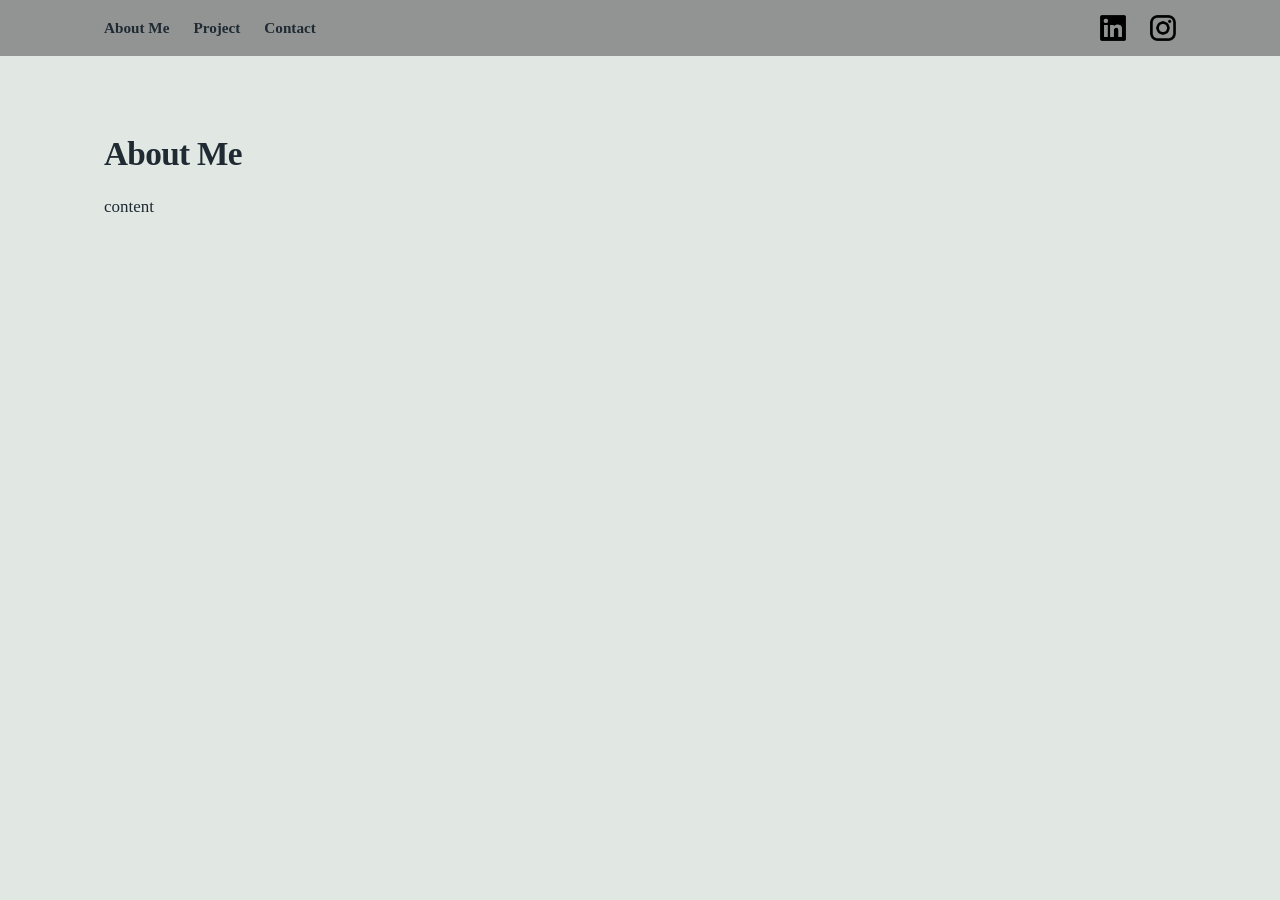
==== pages/about.html @ 43a6dcf1 "about page setup" ====
<!DOCTYPE html>
<html>
    <head>
        <meta charset="UTF-8">
        <meta name="viewport" content="width=device-width, initial-scale=1.0">
        <script src="/assets/site.js" defer></script>
        
        <link rel="stylesheet" href="/assets/site.css">

        <title>Nick Cichoski About Page</title>
    </head>

    <body>
        <global-header></global-header>

        <main id="main">
            <h2>About Me</h2>
            <div class="about">
                <p>
                    content
                </p>
            </div>
        </main>
    </body>
</html>
---- assets/site.css ----
/* ==========================================================================
   Theme
   ========================================================================== */
:root {
  /* Colors */
  --paper:      #e1e7e3;   /* background color*/
  --paper-deep: #e1e7e3;   /* secondary background */
  --header-grey: #424242;   /* header background */
  --ink:        #1f2a33;   /* main text */
  --slate:      #536370;   /* secondary text */
  --sky:        #1f6fb2;   /* link color */
  --sky-deep:   #17558a;   /* link hover color */

  /* Fonts */
  --font-display: "Iowan Old Style", Charter, Georgia, serif;
  --font-body: "Iowan Old Style", Charter, Georgia, serif;

  /* Type scale (1.25) */
  --step-0: 1.0625rem;
  --step-1: 1.33rem;
  --step-2: 1.66rem;
  --step-3: 2.08rem;
  --step-hero: clamp(2.75rem, 8vw, 5.5rem);

  /* Layout */
  --measure: 66ch;
  --gutter: clamp(1rem, 4vw, 2.5rem);
  --header-h: 56px;
}

/* ==========================================================================
   Base
   ========================================================================== */
*, *::before, *::after { box-sizing: border-box; }

html {
  scroll-behavior: smooth;
  scroll-padding-top: calc(var(--header-h) + 1rem);
}

body {
  margin: 0;
  background-color: var(--paper);
  color: var(--ink);
  font-family: var(--font-body);
  font-size: var(--step-0);
  line-height: 1.65;
}

h1, h2, h3 {
  font-family: var(--font-display);
  color: var(--ink);
  line-height: 1.1;
  letter-spacing: -0.02em;
  margin: 0 0 0.6em;
}

h2 { font-size: var(--step-3); font-weight: 700; }
h3 { font-size: var(--step-1); font-weight: 700; }

p {
  margin: 0 0 1.1em;
  max-width: var(--measure);
}

a {
  color: var(--sky);
  text-decoration: none;
  transition: color 0.15s ease;
}

a:hover { color: var(--sky-deep); }

a:focus-visible {
  outline: 3px solid var(--sky);
  outline-offset: 3px;
  border-radius: 3px;
}

img { max-width: 100%; height: auto; }

/* ==========================================================================
   Header
   ========================================================================== */
header {
  position: sticky;
  top: 0;
  z-index: 100;
  min-height: var(--header-h);
  background: rgba(66, 66, 66, 0.5); /* paper color with 92% opacity */
}

.banner {
  width: 100%;
  max-width: 72rem;
  margin: 0 auto;
  padding: 0 var(--gutter);
}

nav {
  display: flex;
  align-items: center;
  justify-content: space-between;
  min-height: var(--header-h);
  gap: 1.5rem;
}

.sections,
.links {
  display: flex;
  align-items: center;
  gap: 1.5rem;
  margin: 0;
}

nav a {
  font-family: var(--font-display);
  font-weight: 700;
  font-size: 0.95rem;
  color: var(--ink);
}

nav a:hover { color: var(--sky); }

.links a { display: inline-flex; line-height: 0; }

.links img {
  width: 26px;
  height: auto;
  filter: grayscale(100%);
  filter: brightness(0);
  opacity: 1;
  transition: opacity 0.15s ease;
}

.links a:hover img { 
  filter: grayscale(100%);
  filter: brightness(0);
  opacity: 0.5; 
}

/* ==========================================================================
   Photo
   ========================================================================== */
.photo {
  position: relative;
  display: flex;
  align-items: center;
  min-height: clamp(320px, 55vh, 540px);
  padding: var(--gutter);
  background-image: url("Images/mc_6.30.20_rainbow_pano.png");
  background-size: cover;
  background-position: center;
  background-repeat: no-repeat;
  color: var(--paper-deep);
}

/* darkens the bottom so the name stays readable on any photo */
.photo::before {
  content: "";
  position: absolute;
  inset: 0;
  background: linear-gradient(to top,
    rgba(18, 26, 33, 0.72) 0%,
    rgba(18, 26, 33, 0.25) 45%,
    rgba(18, 26, 33, 0) 75%);
}

.photo h1 {
  position: relative;
  width: 100%;
  max-width: 72rem;
  margin: 0 auto;
  font-size: var(--step-hero);
  font-weight: 900;
  letter-spacing: -0.035em;
  color: var(--paper-deep);
  text-align: center;
}

/* ==========================================================================
   Content
   ========================================================================== */
main {
  width: 100%;
  max-width: 72rem;
  margin: 0 auto;
  padding: clamp(2.5rem, 7vw, 5rem) var(--gutter);
}

main h2 { text-align: left; }

/* ==========================================================================
   Spacing Adjustments for Smaller Screens
   ========================================================================== */
@media (max-width: 520px) {
  .sections, .links { gap: 1rem; }
  nav a { font-size: 0.875rem; }
}

/* ==========================================================================
   Reduced Motion Adjustments
   ========================================================================== */
@media (prefers-reduced-motion: reduce) {
  html { scroll-behavior: auto; }
  * { transition: none !important; }
}
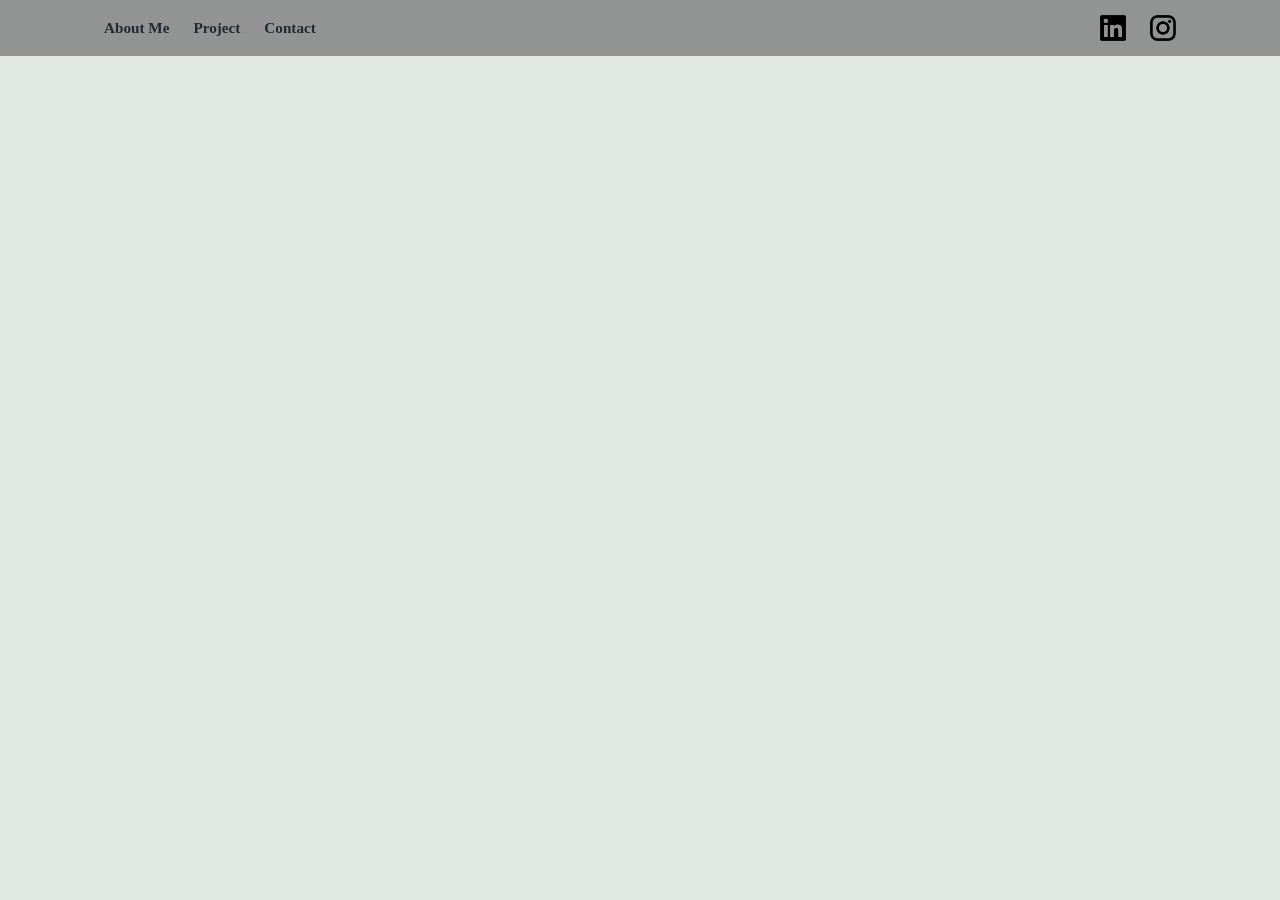
==== commit 4c46026e: "closing code" ====
--- a/pages/about.html
+++ b/pages/about.html
@@ -13,12 +13,12 @@
     <body>
         <global-header></global-header>
 
-        <main id="main">
-            <h2>About Me</h2>
-            <div class="about">
-                <p>
-                    content
-                </p>
+        <main class="main">
+            <div id="about-section-1">
+                <div class="flex-container">
+                    <div class="box">   </div>   
+                    <div class="box">   </div>
+                </div>
             </div>
         </main>
     </body>
--- a/assets/site.css
+++ b/assets/site.css
@@ -140,9 +140,10 @@
 }
 
 /* ==========================================================================
-   Photo
-   ========================================================================== */
-.photo {
+   Home Photos
+   ========================================================================== */
+/* Homepage banner photo section */
+.homepage-photo {
   position: relative;
   display: flex;
   align-items: center;
@@ -156,7 +157,7 @@
 }
 
 /* darkens the bottom so the name stays readable on any photo */
-.photo::before {
+.homepage-photo::before {
   content: "";
   position: absolute;
   inset: 0;
@@ -166,7 +167,7 @@
     rgba(18, 26, 33, 0) 75%);
 }
 
-.photo h1 {
+.homepage-photo h1 {
   position: relative;
   width: 100%;
   max-width: 72rem;
@@ -178,6 +179,14 @@
   text-align: center;
 }
 
+
+/* ==========================================================================
+   About Photos
+   ========================================================================== */
+/* Headshot photo section */
+
+
+
 /* ==========================================================================
    Content
    ========================================================================== */
